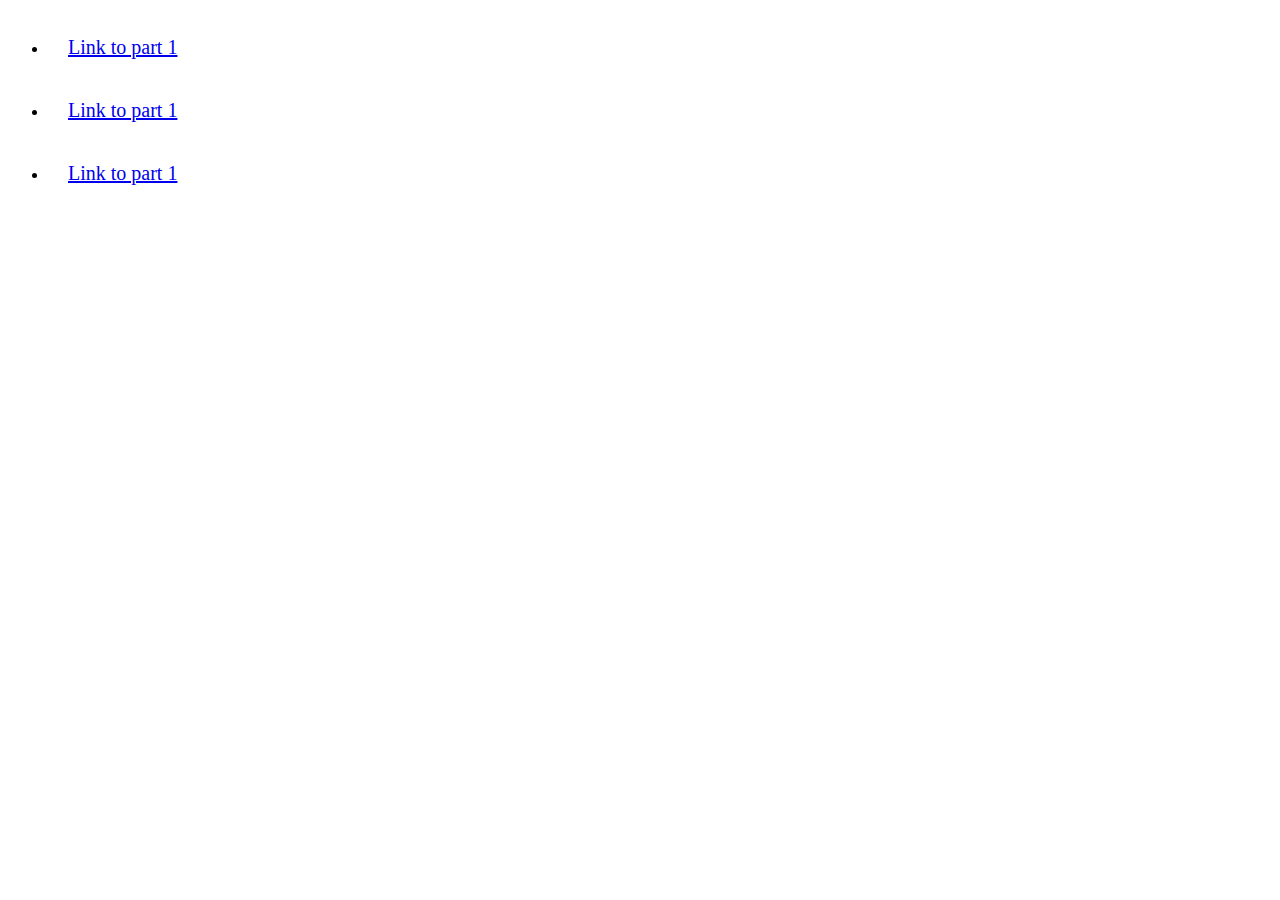
==== index.html @ c7544605 "finished all css, linked index page" ====
<!DOCTYPE html>
<html lang="en">
<head>
    <meta charset="UTF-8">
    <meta http-equiv="X-UA-Compatible" content="IE=edge">
    <meta name="viewport" content="width=device-width, initial-scale=1.0">
    <title>Assignment 3</title>
    <style>
        body > div > ul > li > a{
            display: block;
            font-size: 20px;
            padding: 20px;
        }
    </style>
</head>
<body>
    <div>
        <ul>
            <li><a href="./src/argueButtons.html">Link to part 1</a></li>
            <li><a href="./src/dontHover.html">Link to part 1</a></li>
            <li><a href="./src/simpleForm.html">Link to part 1</a></li>
        </ul>
    </div>
</body>
</html>
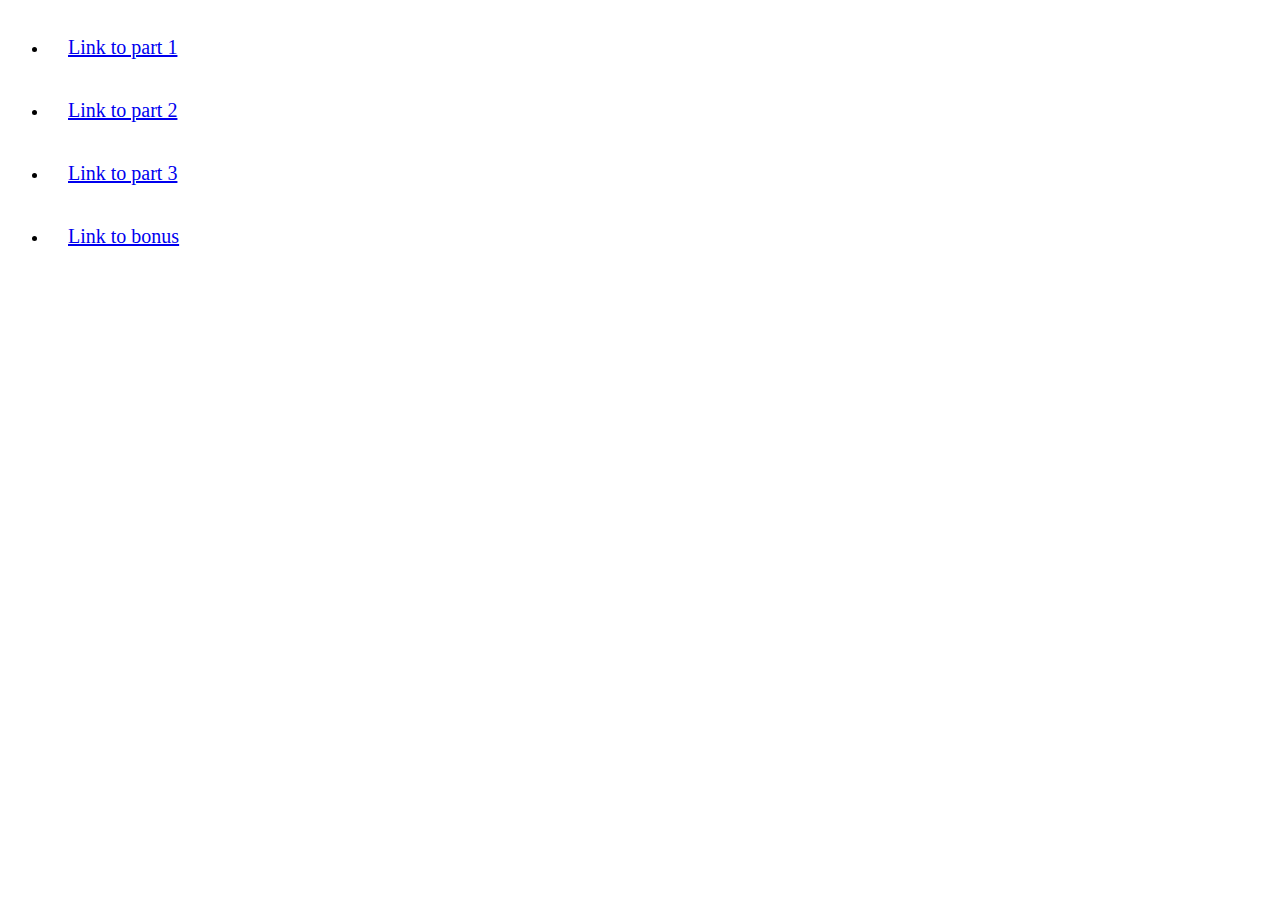
==== commit a7488639: "completed bonus" ====
--- a/index.html
+++ b/index.html
@@ -17,8 +17,9 @@
     <div>
         <ul>
             <li><a href="./src/argueButtons.html">Link to part 1</a></li>
-            <li><a href="./src/dontHover.html">Link to part 1</a></li>
-            <li><a href="./src/simpleForm.html">Link to part 1</a></li>
+            <li><a href="./src/dontHover.html">Link to part 2</a></li>
+            <li><a href="./src/simpleForm.html">Link to part 3</a></li>
+            <li><a href="./src/sphere.html">Link to bonus</a></li>
         </ul>
     </div>
 </body>
